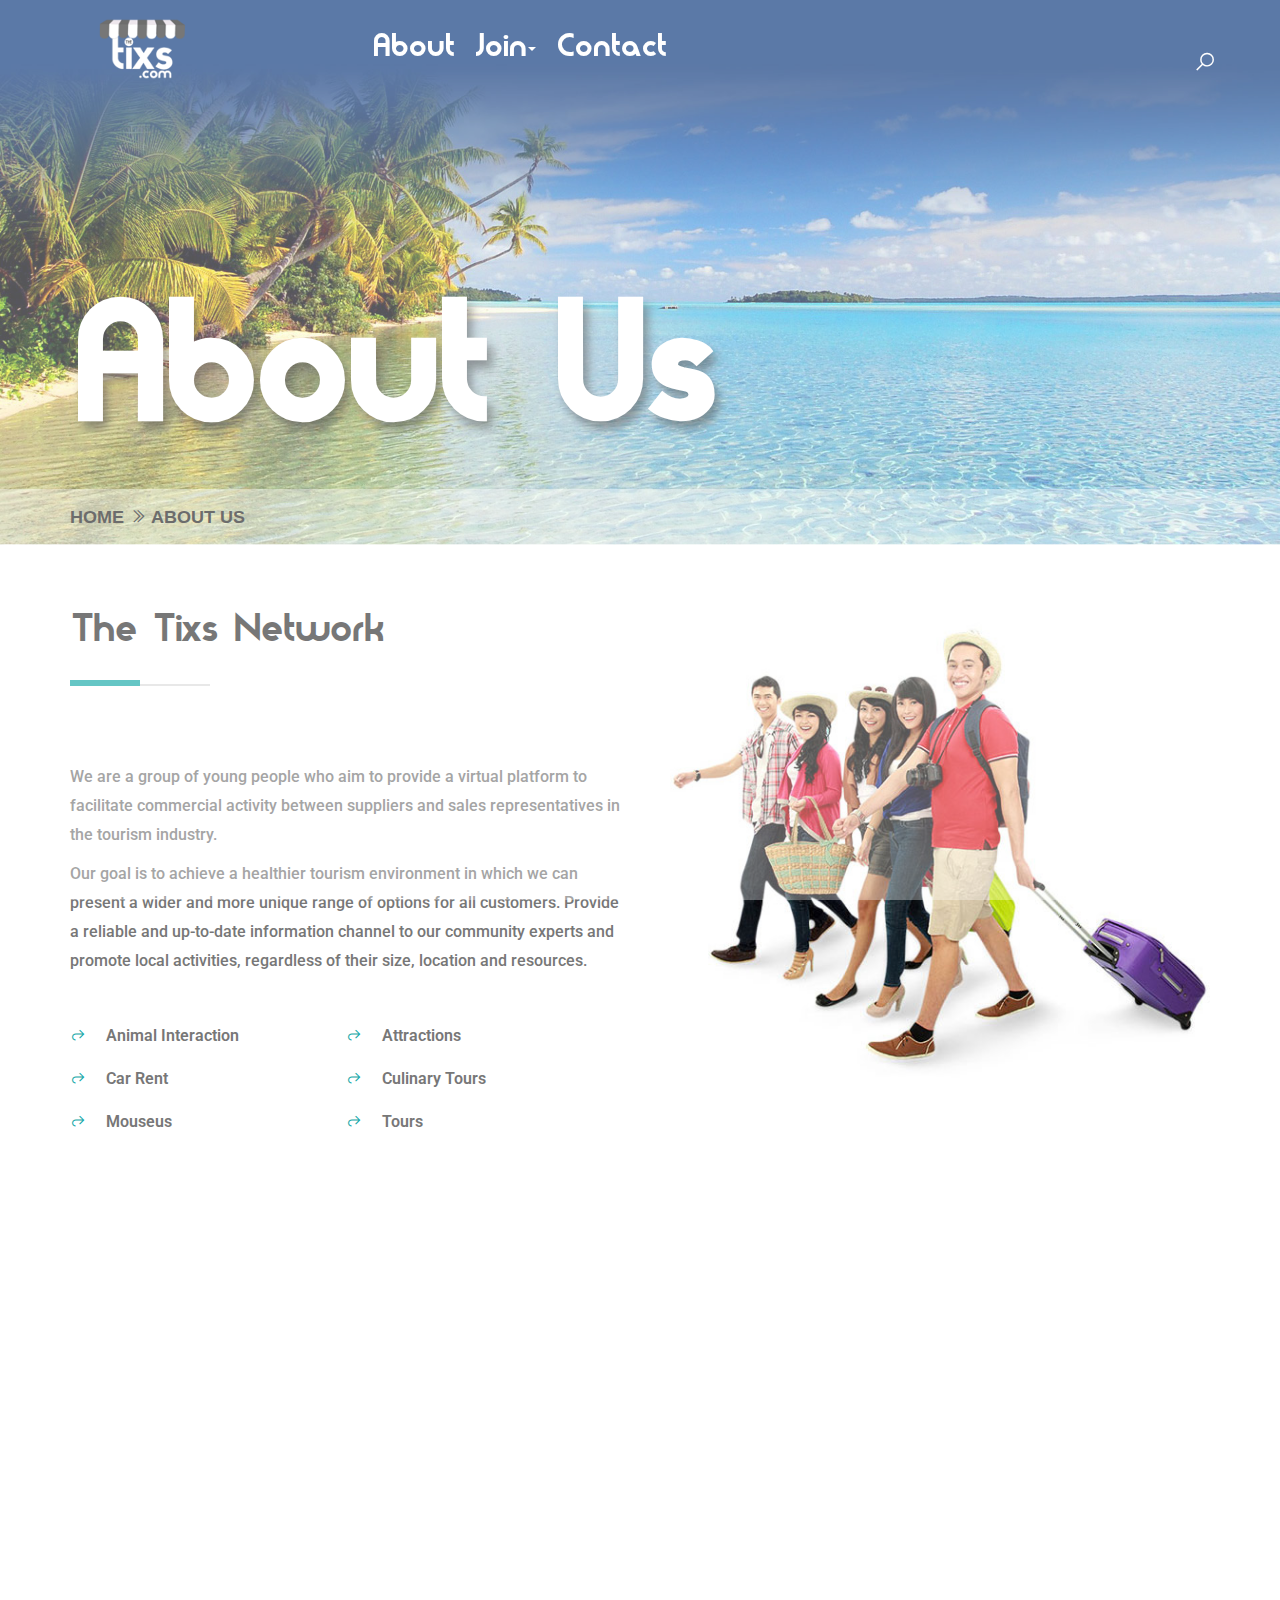
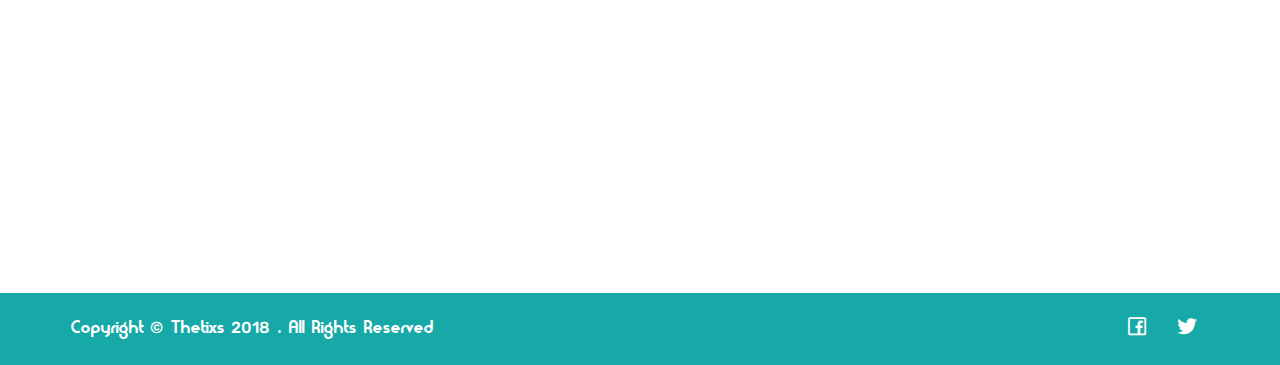
==== about.html @ 6a5484a9 "look" ====
<!DOCTYPE html>
<html lang="en">

<head>
    <!-- META -->
    <meta charset="utf-8">
    <meta http-equiv="X-UA-Compatible" content="IE=edge">
    <meta name="viewport" content="width=device-width, initial-scale=1">
    <meta name="description" content="TravelCo - Travel Agency Bootstrap Template">
    <meta name="keywords" content=" new, html, bootstrap, new html template, design, creative, clean, modern">
    <meta name="author" content="Nauman Anwar">
    <!-- PAGE TITLE -->
     <title>Thetixs: Find experiences in cities around you. Tours, attractions and activities closer to you, put together by locals.</title>
    <!-- BOOTSTRAP CSS -->
    <link rel="stylesheet" href="assets/css/bootstrap.min.css">
    <!-- ALL GOOGLE FONTS -->
    <link href="https://fonts.googleapis.com/css?family=Rubik:300,500,900" rel="stylesheet">
    <link href="https://fonts.googleapis.com/css?family=Arimo" rel="stylesheet">
    <link href="https://fonts.googleapis.com/css?family=Roboto" rel="stylesheet">
    <!-- FONT AWESOME CSS -->
    <link rel="stylesheet" href="assets/fonts/line-awesome-font-awesome.min.css">
    <!-- OWL CAROSEL CSS -->
    <link rel="stylesheet" href="assets/owlcarousel/css/owl.carousel.css">
    <link rel="stylesheet" href="assets/owlcarousel/css/owl.theme.css">
    <link rel="stylesheet" href="assets/css/owl.carousel.min.css">
        <!-- MAGNIFIC CSS -->
    <link rel="stylesheet" href="assets/css/magnific-popup.css">
    <!-- ANIMATE CSS -->
    <link rel="stylesheet" href="assets/css/animate.min.css">
    <!-- hover -->
    <link rel="stylesheet" href="assets/css/bootstrap-dropdownhover.css">
    <!-- MAIN STYLE CSS -->
    <link rel="stylesheet" href="assets/css/venobox.css" type="text/css" media="screen" />
    <link rel="stylesheet" href="assets/css/style.css">
    <!-- color STYLE CSS -->
    <link rel="stylesheet" href="assets/css/color-switcher.css">
    <!-- RESPONSIVE CSS -->
    <link rel="stylesheet" href="assets/css/responsive.css">
    <!-- HTML5 shim and Respond.js IE8 support of HTML5 elements and media queries -->
    <!-- WARNING: Respond.js doesn't work if you view the page via file:// -->
    <!--[if lt IE 9]>
          <script src="https://oss.maxcdn.com/html5shiv/3.7.2/html5shiv.min.js"></script>
          <script src="https://oss.maxcdn.com/respond/1.4.2/respond.min.js"></script>
    <![endif]-->
</head>

<body>
    <!-- START PRELOADER AREA-->
   <div class="preloader-area">
        <div class="spinner">
            <!-- <i class="fa fa-plane" aria-hidden="true"></i> -->
            <h2>Loading... </h2>
        </div>
    </div>
    <!-- END PRELOADER AREA -->
    <!-- START HOMEPAGE DESIGN AREA -->
    <header id="home" class="welcome-area">
        <div class="header-top-area inner-page-htop">
            <div class="container">
                <div class="row">
                    <div class="col-md-3">
                        <!-- START LOGO DESIGN AREA -->
                        <div class="logo">
                            <a href="index.html">
                                <img class="innper-page-logo" src="assets/images/logo.png" alt="image">
                            </a>
                        </div>
                        <!-- END LOGO DESIGN AREA -->
                    </div>
                    <div class="col-md-9">
                        <!-- START MENU DESIGN AREA -->
                         <div class="mainmenu">
                            <div class="navbar navbar-nobg">
                                <div class="navbar-header">
                                    <button type="button" class="navbar-toggle" data-toggle="collapse" data-target=".navbar-collapse">
                                        <span class="sr-only">Toggle navigation</span>
                                        <span class="icon-bar"></span>
                                        <span class="icon-bar"></span>
                                        <span class="icon-bar"></span>
                                    </button>
                                </div>
                                <div class="navbar-collapse collapse no-padding">
                                    <ul class="nav navbar-nav navbar-left">
                               
                                          <li  class="dropdown "><a href="about.html"  style="font-size:29px;font-family:moderna;">About</a></li>




                                        <li class="dropdown"><a data-toggle="dropdown" class="dropdown-toggle" href="#" style="font-size:29px;font-family:moderna;">Join<span class="caret"></span></a>
                                            <ul class="dropdown-menu">
                                                <li><a href="gallery.html">Customer</a></li>
                                                <li><a href="gallery.html">Affiliate</a></li>
                                                <li><a href="gallery.html">Partner</a></li>
                                               
                                            </ul>
                                        </li>



                                          <li  class="dropdown "><a href="contact.html"  style="font-size:29px;font-family:moderna;">Contact</a></li>
                                   
                                        
                                    </ul>
                                    <ul class="nav navbar-nav navbar-right popup">
                                        <li><a href="#test-search" class="popup-with-zoom-anim" id="opensearch"><i class="fa fa-search"></i></a></li>
                                        <span id="myOverlay" class="overlay overlay_home1">
                                          <span class="closebtn" id="btnclose" title="Close Overlay">x</span>
                                        <span class="overlay-content">
                                            <form action="action_page.php">
                                              <input type="text" placeholder="Search.." name="search">
                                              <button type="submit"><i class="fa fa-search"></i></button>
                                            </form>
                                          </span>
                                        </span>
                                    </ul>
                                </div>                            </div>
                        </div>
                        <!-- END MENU DESIGN AREA -->
                    </div>
                </div>
            </div>
        </div>
        <!-- Start banner -->
        <div class="inner-page-header">
            <img src="assets/images/bg/aboutbg.jpg" alt="Inner Page Header" class="full-width">
            <div class="title-breadcrumb">
                <div class="container">
                    <div class="page-sub-title">
                      <!--   <h4>About TravelCo</h4> -->
                    </div>
                    <div class="site-page-header clear-fix">
                        <div class="site-title">
                            <h2>About Us</h2>
                        </div>
                    </div>
                    <div class="site-page-breadcrumb">
                        <span>
                            <a style="" href="#">Home </a> 
                            <i class="fa fa-angle-double-right"></i> About Us
                        </span>
                    </div>
                </div>
            </div>
        </div>
        <!-- End banner -->
    </header>
    <!-- / END HOMEPAGE DESIGN AREA -->
    <section id="aboutus" class="about-area section-padding">
        <div class="container">
            <div class="row">
                <div class="col-md-6 col-sm-12 about_para">
                    <div class="section-title ">
                        <h2>The Tixs Network</h2>
                        <div class="title-separator-outer ">
                            <div class="title-separator bg-primary style-liner"></div>
                        </div>
                    </div>
                    <p>We are a group of young people who aim to provide a virtual platform to facilitate commercial activity between suppliers and sales representatives in the tourism industry.</p>
                    <p>Our goal is to achieve a healthier tourism environment in which we can present a wider and more unique range of options for all customers. Provide a reliable and up-to-date information channel to our community experts and promote local activities, regardless of their size, location and resources.</p>
                    <ul class="aboutfeature">
                        <li><i class="fa fa-mail-forward"></i>Animal interaction</li>
                        <li><i class="fa fa-mail-forward"></i>Attractions</li>
                        <li><i class="fa fa-mail-forward"></i>Car Rent</li>
                        <li><i class="fa fa-mail-forward"></i>Culinary tours</li>
                        <li><i class="fa fa-mail-forward"></i>Mouseus</li>
                        <li><i class="fa fa-mail-forward"></i>Tours</li>
                      
                    </ul>
                </div>
                <div class="col-md-6 col-sm-12">
                    <img alt="image" src="assets/images/about.jpg">
                </div>
            </div>
        </div>
    </section>
    <!-- START SERVICE DESIGN AREA -->
    <section id="service" class="service-area section-padding">
        <div class="container">
            <div class="row">
                <!-- START SINGLE SERVICE DESIGN AREA -->
                <div class="col-md-4 col-sm-6 col-xs-12 wow fadeInDown" data-wow-delay=".2s">
                    <div class="single-service">
                        <div class="service-icon"><i class="fa fa-bookmark" aria-hidden="true"></i>
                        </div>
                        <h4>Personalized matching</h4>
                        <p>Duis aute irure dolor in reprehenderit in voluptate velit esse cillum dolore eu fugiat nulla pariatur. </p>
                    </div>
                </div>
                <!-- / END SINGLE SERVICE DESIGN AREA -->
                <!-- START SINGLE SERVICE DESIGN AREA -->
                <div class="col-md-4 col-sm-6 col-xs-12 wow fadeInDown" data-wow-delay=".4s">
                    <div class="single-service">
                        <div class="service-icon"><i class="fa fa-cubes" aria-hidden="true"></i>
                        </div>
                        <h4>wide variety of destinations</h4>
                        <p>Duis aute irure dolor in reprehenderit in voluptate velit esse cillum dolore eu fugiat nulla pariatur. </p>
                    </div>
                </div>
                <!-- / END SINGLE SERVICE DESIGN AREA -->
                <!-- START SINGLE SERVICE DESIGN AREA -->
                <div class="col-md-4 col-sm-6 col-xs-12 wow fadeInDown" data-wow-delay=".6s">
                    <div class="single-service">
                        <div class="service-icon"><i class="fa fa-archive" aria-hidden="true"></i>
                        </div>
                        <h4>highly qualified service</h4>
                        <p>Duis aute irure dolor in reprehenderit in voluptate velit esse cillum dolore eu fugiat nulla pariatur. </p>
                    </div>
                </div>
                <!-- / END SINGLE SERVICE DESIGN AREA -->
                <!-- START SINGLE SERVICE DESIGN AREA -->
                <div class="col-md-4 col-sm-6 col-xs-12 wow fadeInDown" data-wow-delay=".8s">
                    <div class="single-service">
                        <div class="service-icon"><i class="fa fa-bar-chart" aria-hidden="true"></i>
                        </div>
                        <h4>Handpicked Hotels</h4>
                        <p>Duis aute irure dolor in reprehenderit in voluptate velit esse cillum dolore eu fugiat nulla pariatur. </p>
                    </div>
                </div>
                <!-- / END SINGLE SERVICE DESIGN AREA -->
                <!-- START SINGLE SERVICE DESIGN AREA -->
                <div class="col-md-4 col-sm-6 col-xs-12 wow fadeInDown" data-wow-delay="1s">
                    <div class="single-service">
                        <div class="service-icon"><i class="fa fa-umbrella" aria-hidden="true"></i>
                        </div>
                        <h4>Best Price Guarantee</h4>
                        <p>Duis aute irure dolor in reprehenderit in voluptate velit esse cillum dolore eu fugiat nulla pariatur. </p>
                    </div>
                </div>
                <!-- / END SINGLE SERVICE DESIGN AREA -->
                <!-- START SINGLE SERVICE DESIGN AREA -->
                <div class="col-md-4 col-sm-6 col-xs-12 wow fadeInDown" data-wow-delay="1.2s">
                    <div class="single-service">
                        <div class="service-icon"><i class="fa fa-users" aria-hidden="true"></i>
                        </div>
                        <h4>24/7 support</h4>
                        <p>Duis aute irure dolor in reprehenderit in voluptate velit esse cillum dolore eu fugiat nulla pariatur. </p>
                    </div>
                </div>
                <!-- / END SINGLE SERVICE DESIGN AREA -->
            </div>
        </div>
    </section>
    <!-- / END SERVICE DESIGN AREA -->
    <!-- START TOUR PLACE DESIGN AREA -->
  
    <!-- / END  TOUR PLACE DESIGN AREA -->
    <!-- START COMPANY DESIGN AREA -->
  
    <!-- / END COMPANY DESIGN AREA -->
    <!-- START FOOTER DESIGN AREA -->
    <footer class="footer-area">
    
        <div class="footer-bottom">
            <div class="container">
                <div class="row">
                    <div class="col-md-6">
                        <div class="footer-text left-align">
                             <h6>copyright <span style="font-family:Rubik;"> &copy;</span> Thetixs <span style="font-family:Rubik;"> 2018</span> . all rights Reserved</h6>
                        </div>
                    </div>
                    <div class="col-md-6 right-align">
                        <ul class="footer-social">
                            <li><a href=""><i class="fa fa-facebook"></i></a></li>
                            <!-- <li><a href=""><i class="fa fa-google-plus"></i></a></li> -->
                            <li><a href=""><i class="fa fa-twitter"></i></a></li>
                            <!-- <li><a href=""><i class="fa fa-behance"></i></a></li> -->
                        </ul>
                    </div>
                </div>
            </div>
        </div>
    </footer>
    <!-- / END CONTACT DETAILS DESIGN AREA -->
    <!-- START SCROOL UP DESIGN AREA -->
    <div class="scroll-to-up">
        <div class="scrollup">
            <span class="fa fa-chevron-up"></span>
        </div>
    </div>
    <!-- / END SCROOL UP DESIGN AREA -->
    <!-- LATEST JQUERY -->
    <script src="assets/js/jquery.min.js"></script>
    <!-- BOOTSTRAP JS -->
    <script src="assets/js/bootstrap.min.js"></script>
    <!-- OWL CAROUSEL JS  -->
    <script src="assets/owlcarousel/js/owl.carousel.mini.js"></script>
    <!-- MAGNIFICANT JS -->
    <script src="assets/js/jquery.magnific-popup.min.js"></script>
    <!-- STEALLER JS -->
    <script src="assets/js/jquery.stellar.min.js"></script>
    <!-- MAGNIFICANT JS -->
    <script src="assets/js/isotope.min.js"></script>
    <!--Image Loded JS-->
    <script src="assets/js/images-loded.min.js"></script>
    <!--Image Loded JS-->
    <script src="assets/js/bootstrap-dropdownhover.js"></script>
    <!-- WOW JS -->
    <script src="assets/js/wow.min.js"></script>
    <!-- CONTCAT FORM JS -->
    <script src="assets/js/form-contact.js"></script>
    <script src="assets/js/venobox.min.js"></script>
<!-- scripts js -->
    <script src="assets/js/scripts.js"></script>
    
</body>

</html>
---- assets/css/venobox.css ----
/* ------ venobox.css --------*/
.vbox-overlay *, .vbox-overlay *:before, .vbox-overlay *:after{
    -webkit-backface-visibility: hidden;
    -webkit-box-sizing:border-box;
    -moz-box-sizing:border-box;
    box-sizing:border-box;

}
.vbox-overlay{
    display: -webkit-flex;
    display: flex;
    -webkit-flex-direction: column;
    flex-direction: column;
    -webkit-justify-content: center;
    justify-content: center;
    -webkit-align-items: center;
    align-items: center;
    position: fixed;
    left: 0;
    top: 0;
    bottom: 0;
    right: 0;
    z-index: 1040;
    -webkit-transform:translateZ(1000px);
    transform: translateZ(1000px);
    transform-style: preserve-3d;
}

/* ----- navigation ----- */
.vbox-title{
    width: 100%;
    height: 40px;
    float: left;
    text-align: center;
    line-height: 28px;
    font-size: 12px;
    padding: 6px 40px;
    overflow: hidden;
    position: fixed;
    display: none;
    left: 0;
    z-index: 1050;
}
.vbox-close{
    cursor: pointer;
    position: fixed;
    top: -1px;
    right: 0;
    width: 50px;
    height: 40px;
    padding: 6px;
    display: block;
    background-position:10px center;
    overflow: hidden;
    font-size: 24px;
    line-height: 1;
    text-align: center;
    z-index: 1050;
}
.vbox-num{
    cursor: pointer;
    position: fixed;
    left: 0;
    height: 40px;
    display: block;
    overflow: hidden;
    line-height: 28px;
    font-size: 12px;
    padding: 6px 10px;
    display: none;
    z-index: 1050;
}
/* ----- navigation ARROWS ----- */
.vbox-next, .vbox-prev{
    position: fixed;
    top: 50%;
    margin-top: -15px;
    overflow: hidden;
    cursor: pointer;
    display: block;
    width: 45px;
    height: 45px;
    z-index: 1050;
}
.vbox-next span, .vbox-prev span{
    position: relative;
    width: 20px;
    height: 20px;
    border: 2px solid transparent;
    border-top-color: #B6B6B6;
    border-right-color: #B6B6B6;
    text-indent: -100px;
    position: absolute;
    top: 8px;
    display: block;
}
.vbox-prev{
    left: 15px;
}
.vbox-next{
    right: 15px;
}
.vbox-prev span{
    left: 10px;
    -ms-transform: rotate(-135deg);
    -webkit-transform: rotate(-135deg);
    transform: rotate(-135deg);
}
.vbox-next span{
    -ms-transform: rotate(45deg);
    -webkit-transform: rotate(45deg);
    transform: rotate(45deg);
    right: 10px;
}
/* ------- inline window ------ */
.vbox-inline{
    width: 420px;
    height: 315px;
    height: 70vh;
    padding: 10px;
    background: #fff;
    margin: 0 auto;
    overflow: auto;
    text-align: left;
}
/* ------- Video & iFrames window ------ */
.venoframe{
    max-width: 100%;
    width: 100%;
    border: none;
    width: 100%;
    height: 260px;
    height: 70vh;
}
.venoframe.vbvid{
    height: 260px;
}
@media (min-width: 768px) {
    .venoframe, .vbox-inline{
        width: 90%;
        height: 360px;
        height: 70vh;
    }
    .venoframe.vbvid{
        width: 640px;
        height: 360px;
    }
}
@media (min-width: 992px) {
    .venoframe, .vbox-inline{
        max-width: 1200px;
        width: 80%;
        height: 540px;
        height: 70vh;
    }
    .venoframe.vbvid{
        width: 960px;
        height: 540px;
    }
}
/* 
Please do NOT edit this part! 
or at least read this note: http://i.imgur.com/7C0ws9e.gif
*/
.vbox-open{
    overflow: hidden;
}
.vbox-container{
    position: absolute;
    left: 0;
    right: 0;
    top: 0;
    bottom: 0;
    overflow-x: hidden;
    overflow-y: scroll;
    overflow-scrolling: touch;
    -webkit-overflow-scrolling: touch;
    z-index: 20;
    max-height: 100%;

}

.vbox-content{
    text-align: center;
    float: left;
    width: 100%;
    position: relative;
    overflow: hidden;
    padding: 20px 10px;
}
.vbox-container img{
    max-width: 100%;
    height: auto;
}
.figlio{
    box-shadow: 0 0 12px rgba(0,0,0,0.19), 0 6px 6px rgba(0,0,0,0.23);
    max-width: 100%;
    text-align: initial;
}
img.figlio{
    -webkit-user-select: none;
-khtml-user-select: none;
-moz-user-select: none;
-o-user-select: none;
user-select: none;
}
.vbox-content.swipe-left{
    margin-left: -200px !important;
}
.vbox-content.swipe-right{
    margin-left: 200px !important;
}
.animated{
    webkit-transition: margin 300ms ease-out;
    transition: margin 300ms ease-out;
}
.animate-in{
    opacity: 1;
}
.animate-out{
    opacity: 0;
}
/* ---------- preloader ----------
 * SPINKIT 
 * http://tobiasahlin.com/spinkit/
-------------------------------- */
.sk-double-bounce,.sk-rotating-plane{width:40px;height:40px;margin:40px auto}.sk-rotating-plane{background-color:#333;-webkit-animation:sk-rotatePlane 1.2s infinite ease-in-out;animation:sk-rotatePlane 1.2s infinite ease-in-out}@-webkit-keyframes sk-rotatePlane{0%{-webkit-transform:perspective(120px) rotateX(0) rotateY(0);transform:perspective(120px) rotateX(0) rotateY(0)}50%{-webkit-transform:perspective(120px) rotateX(-180.1deg) rotateY(0);transform:perspective(120px) rotateX(-180.1deg) rotateY(0)}100%{-webkit-transform:perspective(120px) rotateX(-180deg) rotateY(-179.9deg);transform:perspective(120px) rotateX(-180deg) rotateY(-179.9deg)}}@keyframes sk-rotatePlane{0%{-webkit-transform:perspective(120px) rotateX(0) rotateY(0);transform:perspective(120px) rotateX(0) rotateY(0)}50%{-webkit-transform:perspective(120px) rotateX(-180.1deg) rotateY(0);transform:perspective(120px) rotateX(-180.1deg) rotateY(0)}100%{-webkit-transform:perspective(120px) rotateX(-180deg) rotateY(-179.9deg);transform:perspective(120px) rotateX(-180deg) rotateY(-179.9deg)}}.sk-double-bounce{position:relative}.sk-double-bounce .sk-child{width:100%;height:100%;border-radius:50%;background-color:#333;opacity:.6;position:absolute;top:0;left:0;-webkit-animation:sk-doubleBounce 2s infinite ease-in-out;animation:sk-doubleBounce 2s infinite ease-in-out}.sk-chasing-dots .sk-child,.sk-spinner-pulse,.sk-three-bounce .sk-child{background-color:#333;border-radius:100%}.sk-double-bounce .sk-double-bounce2{-webkit-animation-delay:-1s;animation-delay:-1s}@-webkit-keyframes sk-doubleBounce{0%,100%{-webkit-transform:scale(0);transform:scale(0)}50%{-webkit-transform:scale(1);transform:scale(1)}}@keyframes sk-doubleBounce{0%,100%{-webkit-transform:scale(0);transform:scale(0)}50%{-webkit-transform:scale(1);transform:scale(1)}}.sk-wave{margin:40px auto;width:50px;height:40px;text-align:center;font-size:10px}.sk-wave .sk-rect{background-color:#333;height:100%;width:6px;display:inline-block;-webkit-animation:sk-waveStretchDelay 1.2s infinite ease-in-out;animation:sk-waveStretchDelay 1.2s infinite ease-in-out}.sk-wave .sk-rect1{-webkit-animation-delay:-1.2s;animation-delay:-1.2s}.sk-wave .sk-rect2{-webkit-animation-delay:-1.1s;animation-delay:-1.1s}.sk-wave .sk-rect3{-webkit-animation-delay:-1s;animation-delay:-1s}.sk-wave .sk-rect4{-webkit-animation-delay:-.9s;animation-delay:-.9s}.sk-wave .sk-rect5{-webkit-animation-delay:-.8s;animation-delay:-.8s}@-webkit-keyframes sk-waveStretchDelay{0%,100%,40%{-webkit-transform:scaleY(.4);transform:scaleY(.4)}20%{-webkit-transform:scaleY(1);transform:scaleY(1)}}@keyframes sk-waveStretchDelay{0%,100%,40%{-webkit-transform:scaleY(.4);transform:scaleY(.4)}20%{-webkit-transform:scaleY(1);transform:scaleY(1)}}.sk-wandering-cubes{margin:40px auto;width:40px;height:40px;position:relative}.sk-wandering-cubes .sk-cube{background-color:#333;width:10px;height:10px;position:absolute;top:0;left:0;-webkit-animation:sk-wanderingCube 1.8s ease-in-out -1.8s infinite both;animation:sk-wanderingCube 1.8s ease-in-out -1.8s infinite both}.sk-chasing-dots,.sk-spinner-pulse{width:40px;height:40px;margin:40px auto}.sk-wandering-cubes .sk-cube2{-webkit-animation-delay:-.9s;animation-delay:-.9s}@-webkit-keyframes sk-wanderingCube{0%{-webkit-transform:rotate(0);transform:rotate(0)}25%{-webkit-transform:translateX(30px) rotate(-90deg) scale(.5);transform:translateX(30px) rotate(-90deg) scale(.5)}50%{-webkit-transform:translateX(30px) translateY(30px) rotate(-179deg);transform:translateX(30px) translateY(30px) rotate(-179deg)}50.1%{-webkit-transform:translateX(30px) translateY(30px) rotate(-180deg);transform:translateX(30px) translateY(30px) rotate(-180deg)}75%{-webkit-transform:translateX(0) translateY(30px) rotate(-270deg) scale(.5);transform:translateX(0) translateY(30px) rotate(-270deg) scale(.5)}100%{-webkit-transform:rotate(-360deg);transform:rotate(-360deg)}}@keyframes sk-wanderingCube{0%{-webkit-transform:rotate(0);transform:rotate(0)}25%{-webkit-transform:translateX(30px) rotate(-90deg) scale(.5);transform:translateX(30px) rotate(-90deg) scale(.5)}50%{-webkit-transform:translateX(30px) translateY(30px) rotate(-179deg);transform:translateX(30px) translateY(30px) rotate(-179deg)}50.1%{-webkit-transform:translateX(30px) translateY(30px) rotate(-180deg);transform:translateX(30px) translateY(30px) rotate(-180deg)}75%{-webkit-transform:translateX(0) translateY(30px) rotate(-270deg) scale(.5);transform:translateX(0) translateY(30px) rotate(-270deg) scale(.5)}100%{-webkit-transform:rotate(-360deg);transform:rotate(-360deg)}}.sk-spinner-pulse{-webkit-animation:sk-pulseScaleOut 1s infinite ease-in-out;animation:sk-pulseScaleOut 1s infinite ease-in-out}@-webkit-keyframes sk-pulseScaleOut{0%{-webkit-transform:scale(0);transform:scale(0)}100%{-webkit-transform:scale(1);transform:scale(1);opacity:0}}@keyframes sk-pulseScaleOut{0%{-webkit-transform:scale(0);transform:scale(0)}100%{-webkit-transform:scale(1);transform:scale(1);opacity:0}}.sk-chasing-dots{position:relative;text-align:center;-webkit-animation:sk-chasingDotsRotate 2s infinite linear;animation:sk-chasingDotsRotate 2s infinite linear}.sk-chasing-dots .sk-child{width:60%;height:60%;display:inline-block;position:absolute;top:0;-webkit-animation:sk-chasingDotsBounce 2s infinite ease-in-out;animation:sk-chasingDotsBounce 2s infinite ease-in-out}.sk-chasing-dots .sk-dot2{top:auto;bottom:0;-webkit-animation-delay:-1s;animation-delay:-1s}@-webkit-keyframes sk-chasingDotsRotate{100%{-webkit-transform:rotate(360deg);transform:rotate(360deg)}}@keyframes sk-chasingDotsRotate{100%{-webkit-transform:rotate(360deg);transform:rotate(360deg)}}@-webkit-keyframes sk-chasingDotsBounce{0%,100%{-webkit-transform:scale(0);transform:scale(0)}50%{-webkit-transform:scale(1);transform:scale(1)}}@keyframes sk-chasingDotsBounce{0%,100%{-webkit-transform:scale(0);transform:scale(0)}50%{-webkit-transform:scale(1);transform:scale(1)}}.sk-three-bounce{margin:40px auto;width:80px;text-align:center}.sk-three-bounce .sk-child{width:20px;height:20px;display:inline-block;-webkit-animation:sk-three-bounce 1.4s ease-in-out 0s infinite both;animation:sk-three-bounce 1.4s ease-in-out 0s infinite both}.sk-circle .sk-child:before,.sk-fading-circle .sk-circle:before{display:block;border-radius:100%;content:'';background-color:#333}.sk-three-bounce .sk-bounce1{-webkit-animation-delay:-.32s;animation-delay:-.32s}.sk-three-bounce .sk-bounce2{-webkit-animation-delay:-.16s;animation-delay:-.16s}@-webkit-keyframes sk-three-bounce{0%,100%,80%{-webkit-transform:scale(0);transform:scale(0)}40%{-webkit-transform:scale(1);transform:scale(1)}}@keyframes sk-three-bounce{0%,100%,80%{-webkit-transform:scale(0);transform:scale(0)}40%{-webkit-transform:scale(1);transform:scale(1)}}.sk-circle{margin:40px auto;width:40px;height:40px;position:relative}.sk-circle .sk-child{width:100%;height:100%;position:absolute;left:0;top:0}.sk-circle .sk-child:before{margin:0 auto;width:15%;height:15%;-webkit-animation:sk-circleBounceDelay 1.2s infinite ease-in-out both;animation:sk-circleBounceDelay 1.2s infinite ease-in-out both}.sk-circle .sk-circle2{-webkit-transform:rotate(30deg);-ms-transform:rotate(30deg);transform:rotate(30deg)}.sk-circle .sk-circle3{-webkit-transform:rotate(60deg);-ms-transform:rotate(60deg);transform:rotate(60deg)}.sk-circle .sk-circle4{-webkit-transform:rotate(90deg);-ms-transform:rotate(90deg);transform:rotate(90deg)}.sk-circle .sk-circle5{-webkit-transform:rotate(120deg);-ms-transform:rotate(120deg);transform:rotate(120deg)}.sk-circle .sk-circle6{-webkit-transform:rotate(150deg);-ms-transform:rotate(150deg);transform:rotate(150deg)}.sk-circle .sk-circle7{-webkit-transform:rotate(180deg);-ms-transform:rotate(180deg);transform:rotate(180deg)}.sk-circle .sk-circle8{-webkit-transform:rotate(210deg);-ms-transform:rotate(210deg);transform:rotate(210deg)}.sk-circle .sk-circle9{-webkit-transform:rotate(240deg);-ms-transform:rotate(240deg);transform:rotate(240deg)}.sk-circle .sk-circle10{-webkit-transform:rotate(270deg);-ms-transform:rotate(270deg);transform:rotate(270deg)}.sk-circle .sk-circle11{-webkit-transform:rotate(300deg);-ms-transform:rotate(300deg);transform:rotate(300deg)}.sk-circle .sk-circle12{-webkit-transform:rotate(330deg);-ms-transform:rotate(330deg);transform:rotate(330deg)}.sk-circle .sk-circle2:before{-webkit-animation-delay:-1.1s;animation-delay:-1.1s}.sk-circle .sk-circle3:before{-webkit-animation-delay:-1s;animation-delay:-1s}.sk-circle .sk-circle4:before{-webkit-animation-delay:-.9s;animation-delay:-.9s}.sk-circle .sk-circle5:before{-webkit-animation-delay:-.8s;animation-delay:-.8s}.sk-circle .sk-circle6:before{-webkit-animation-delay:-.7s;animation-delay:-.7s}.sk-circle .sk-circle7:before{-webkit-animation-delay:-.6s;animation-delay:-.6s}.sk-circle .sk-circle8:before{-webkit-animation-delay:-.5s;animation-delay:-.5s}.sk-circle .sk-circle9:before{-webkit-animation-delay:-.4s;animation-delay:-.4s}.sk-circle .sk-circle10:before{-webkit-animation-delay:-.3s;animation-delay:-.3s}.sk-circle .sk-circle11:before{-webkit-animation-delay:-.2s;animation-delay:-.2s}.sk-circle .sk-circle12:before{-webkit-animation-delay:-.1s;animation-delay:-.1s}@-webkit-keyframes sk-circleBounceDelay{0%,100%,80%{-webkit-transform:scale(0);transform:scale(0)}40%{-webkit-transform:scale(1);transform:scale(1)}}@keyframes sk-circleBounceDelay{0%,100%,80%{-webkit-transform:scale(0);transform:scale(0)}40%{-webkit-transform:scale(1);transform:scale(1)}}.sk-cube-grid{width:40px;height:40px;margin:40px auto}.sk-cube-grid .sk-cube{width:33.33%;height:33.33%;background-color:#333;float:left;-webkit-animation:sk-cubeGridScaleDelay 1.3s infinite ease-in-out;animation:sk-cubeGridScaleDelay 1.3s infinite ease-in-out}.sk-cube-grid .sk-cube1{-webkit-animation-delay:.2s;animation-delay:.2s}.sk-cube-grid .sk-cube2{-webkit-animation-delay:.3s;animation-delay:.3s}.sk-cube-grid .sk-cube3{-webkit-animation-delay:.4s;animation-delay:.4s}.sk-cube-grid .sk-cube4{-webkit-animation-delay:.1s;animation-delay:.1s}.sk-cube-grid .sk-cube5{-webkit-animation-delay:.2s;animation-delay:.2s}.sk-cube-grid .sk-cube6{-webkit-animation-delay:.3s;animation-delay:.3s}.sk-cube-grid .sk-cube7{-webkit-animation-delay:0ms;animation-delay:0ms}.sk-cube-grid .sk-cube8{-webkit-animation-delay:.1s;animation-delay:.1s}.sk-cube-grid .sk-cube9{-webkit-animation-delay:.2s;animation-delay:.2s}@-webkit-keyframes sk-cubeGridScaleDelay{0%,100%,70%{-webkit-transform:scale3D(1,1,1);transform:scale3D(1,1,1)}35%{-webkit-transform:scale3D(0,0,1);transform:scale3D(0,0,1)}}@keyframes sk-cubeGridScaleDelay{0%,100%,70%{-webkit-transform:scale3D(1,1,1);transform:scale3D(1,1,1)}35%{-webkit-transform:scale3D(0,0,1);transform:scale3D(0,0,1)}}.sk-fading-circle{margin:40px auto;width:40px;height:40px;position:relative}.sk-fading-circle .sk-circle{width:100%;height:100%;position:absolute;left:0;top:0}.sk-fading-circle .sk-circle:before{margin:0 auto;width:15%;height:15%;-webkit-animation:sk-circleFadeDelay 1.2s infinite ease-in-out both;animation:sk-circleFadeDelay 1.2s infinite ease-in-out both}.sk-fading-circle .sk-circle2{-webkit-transform:rotate(30deg);-ms-transform:rotate(30deg);transform:rotate(30deg)}.sk-fading-circle .sk-circle3{-webkit-transform:rotate(60deg);-ms-transform:rotate(60deg);transform:rotate(60deg)}.sk-fading-circle .sk-circle4{-webkit-transform:rotate(90deg);-ms-transform:rotate(90deg);transform:rotate(90deg)}.sk-fading-circle .sk-circle5{-webkit-transform:rotate(120deg);-ms-transform:rotate(120deg);transform:rotate(120deg)}.sk-fading-circle .sk-circle6{-webkit-transform:rotate(150deg);-ms-transform:rotate(150deg);transform:rotate(150deg)}.sk-fading-circle .sk-circle7{-webkit-transform:rotate(180deg);-ms-transform:rotate(180deg);transform:rotate(180deg)}.sk-fading-circle .sk-circle8{-webkit-transform:rotate(210deg);-ms-transform:rotate(210deg);transform:rotate(210deg)}.sk-fading-circle .sk-circle9{-webkit-transform:rotate(240deg);-ms-transform:rotate(240deg);transform:rotate(240deg)}.sk-fading-circle .sk-circle10{-webkit-transform:rotate(270deg);-ms-transform:rotate(270deg);transform:rotate(270deg)}.sk-fading-circle .sk-circle11{-webkit-transform:rotate(300deg);-ms-transform:rotate(300deg);transform:rotate(300deg)}.sk-fading-circle .sk-circle12{-webkit-transform:rotate(330deg);-ms-transform:rotate(330deg);transform:rotate(330deg)}.sk-fading-circle .sk-circle2:before{-webkit-animation-delay:-1.1s;animation-delay:-1.1s}.sk-fading-circle .sk-circle3:before{-webkit-animation-delay:-1s;animation-delay:-1s}.sk-fading-circle .sk-circle4:before{-webkit-animation-delay:-.9s;animation-delay:-.9s}.sk-fading-circle .sk-circle5:before{-webkit-animation-delay:-.8s;animation-delay:-.8s}.sk-fading-circle .sk-circle6:before{-webkit-animation-delay:-.7s;animation-delay:-.7s}.sk-fading-circle .sk-circle7:before{-webkit-animation-delay:-.6s;animation-delay:-.6s}.sk-fading-circle .sk-circle8:before{-webkit-animation-delay:-.5s;animation-delay:-.5s}.sk-fading-circle .sk-circle9:before{-webkit-animation-delay:-.4s;animation-delay:-.4s}.sk-fading-circle .sk-circle10:before{-webkit-animation-delay:-.3s;animation-delay:-.3s}.sk-fading-circle .sk-circle11:before{-webkit-animation-delay:-.2s;animation-delay:-.2s}.sk-fading-circle .sk-circle12:before{-webkit-animation-delay:-.1s;animation-delay:-.1s}@-webkit-keyframes sk-circleFadeDelay{0%,100%,39%{opacity:0}40%{opacity:1}}@keyframes sk-circleFadeDelay{0%,100%,39%{opacity:0}40%{opacity:1}}.sk-folding-cube{margin:40px auto;width:40px;height:40px;position:relative;-webkit-transform:rotateZ(45deg);transform:rotateZ(45deg)}.sk-folding-cube .sk-cube{float:left;width:50%;height:50%;position:relative;-webkit-transform:scale(1.1);-ms-transform:scale(1.1);transform:scale(1.1)}.sk-folding-cube .sk-cube:before{content:'';position:absolute;top:0;left:0;width:100%;height:100%;background-color:#333;-webkit-animation:sk-foldCubeAngle 2.4s infinite linear both;animation:sk-foldCubeAngle 2.4s infinite linear both;-webkit-transform-origin:100% 100%;-ms-transform-origin:100% 100%;transform-origin:100% 100%}.sk-folding-cube .sk-cube2{-webkit-transform:scale(1.1) rotateZ(90deg);transform:scale(1.1) rotateZ(90deg)}.sk-folding-cube .sk-cube3{-webkit-transform:scale(1.1) rotateZ(180deg);transform:scale(1.1) rotateZ(180deg)}.sk-folding-cube .sk-cube4{-webkit-transform:scale(1.1) rotateZ(270deg);transform:scale(1.1) rotateZ(270deg)}.sk-folding-cube .sk-cube2:before{-webkit-animation-delay:.3s;animation-delay:.3s}.sk-folding-cube .sk-cube3:before{-webkit-animation-delay:.6s;animation-delay:.6s}.sk-folding-cube .sk-cube4:before{-webkit-animation-delay:.9s;animation-delay:.9s}@-webkit-keyframes sk-foldCubeAngle{0%,10%{-webkit-transform:perspective(140px) rotateX(-180deg);transform:perspective(140px) rotateX(-180deg);opacity:0}25%,75%{-webkit-transform:perspective(140px) rotateX(0);transform:perspective(140px) rotateX(0);opacity:1}100%,90%{-webkit-transform:perspective(140px) rotateY(180deg);transform:perspective(140px) rotateY(180deg);opacity:0}}@keyframes sk-foldCubeAngle{0%,10%{-webkit-transform:perspective(140px) rotateX(-180deg);transform:perspective(140px) rotateX(-180deg);opacity:0}25%,75%{-webkit-transform:perspective(140px) rotateX(0);transform:perspective(140px) rotateX(0);opacity:1}100%,90%{-webkit-transform:perspective(140px) rotateY(180deg);transform:perspective(140px) rotateY(180deg);opacity:0}}
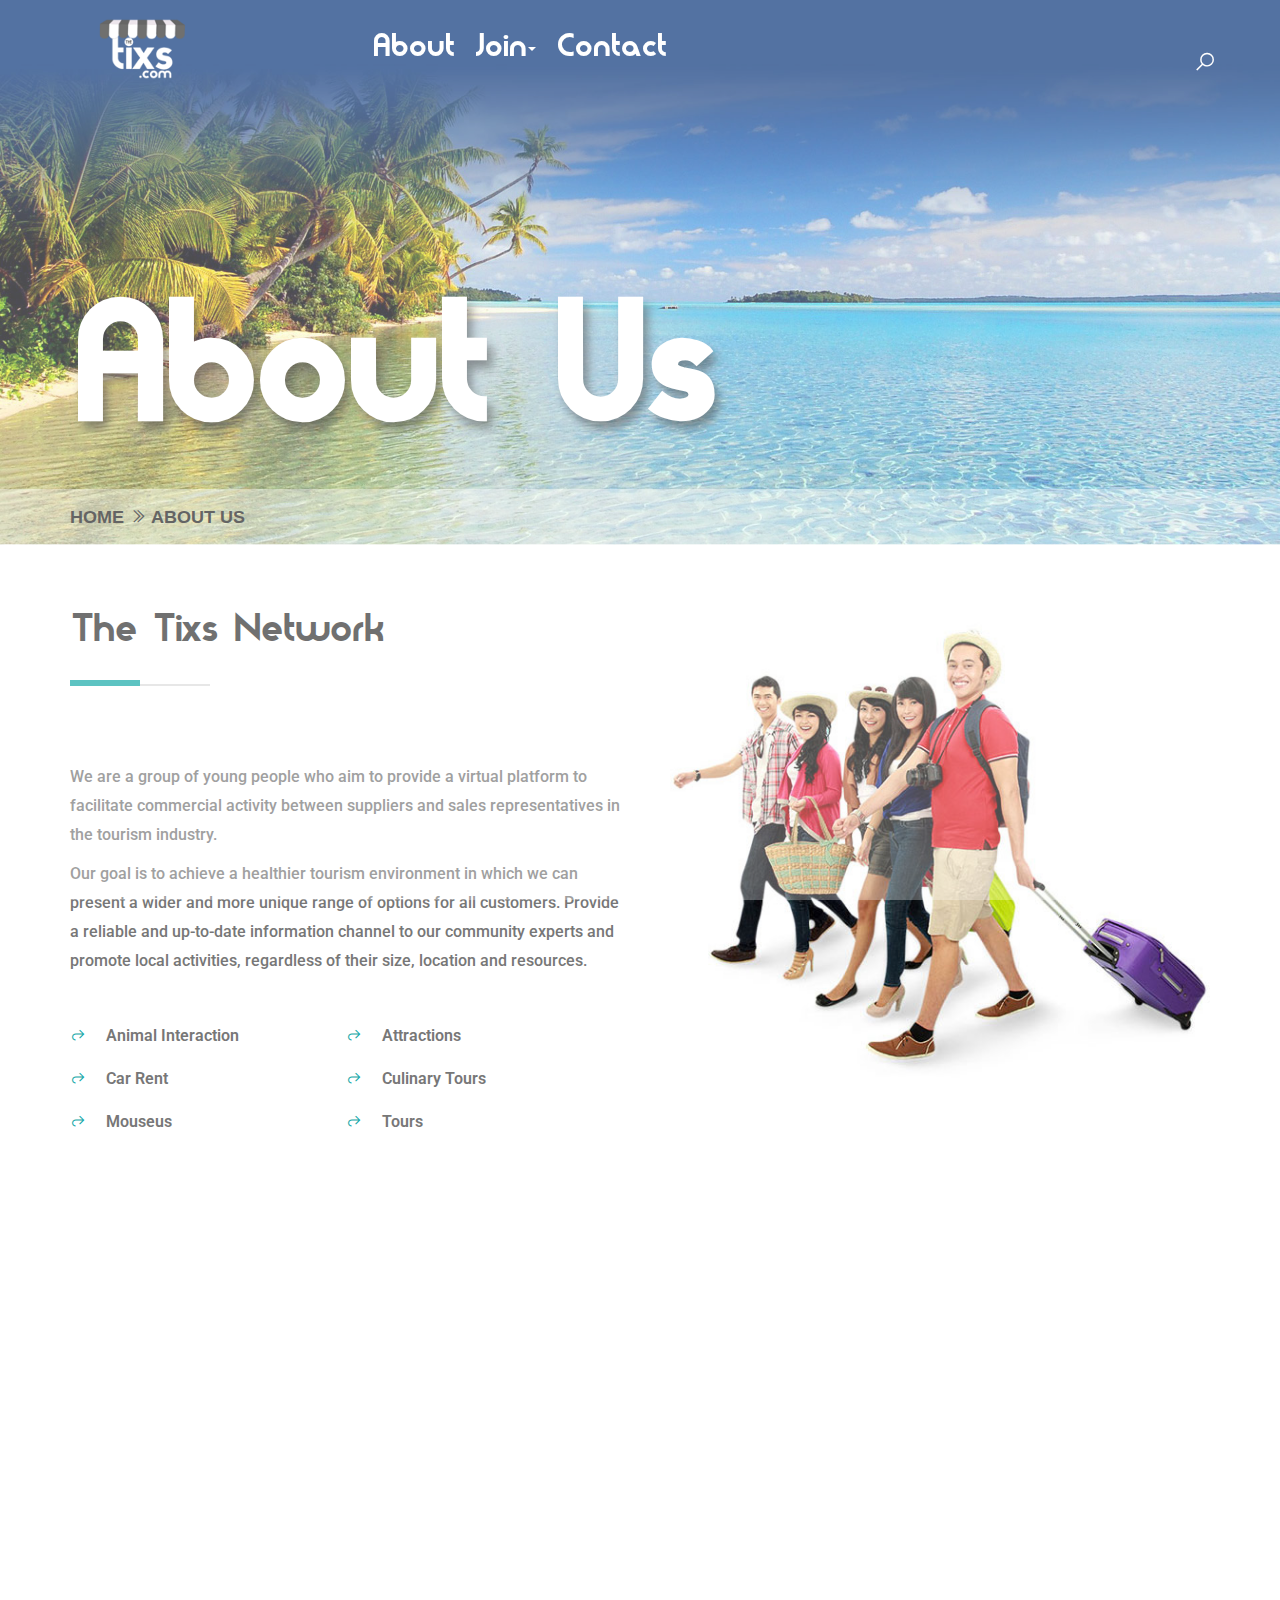
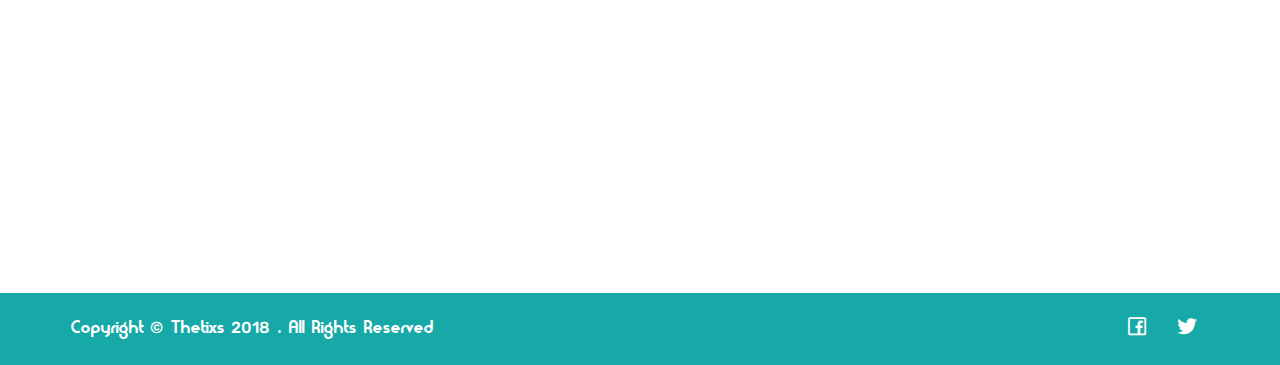
==== commit 9ef76940: "linksC" ====
--- a/about.html
+++ b/about.html
@@ -89,9 +89,9 @@
 
                                         <li class="dropdown"><a data-toggle="dropdown" class="dropdown-toggle" href="#" style="font-size:29px;font-family:moderna;">Join<span class="caret"></span></a>
                                             <ul class="dropdown-menu">
-                                                <li><a href="gallery.html">Customer</a></li>
-                                                <li><a href="gallery.html">Affiliate</a></li>
-                                                <li><a href="gallery.html">Partner</a></li>
+                                                <li><a href="#">Customer</a></li>
+                                                <li><a href="#">Affiliate</a></li>
+                                                <li><a href="#">Partner</a></li>
                                                
                                             </ul>
                                         </li>
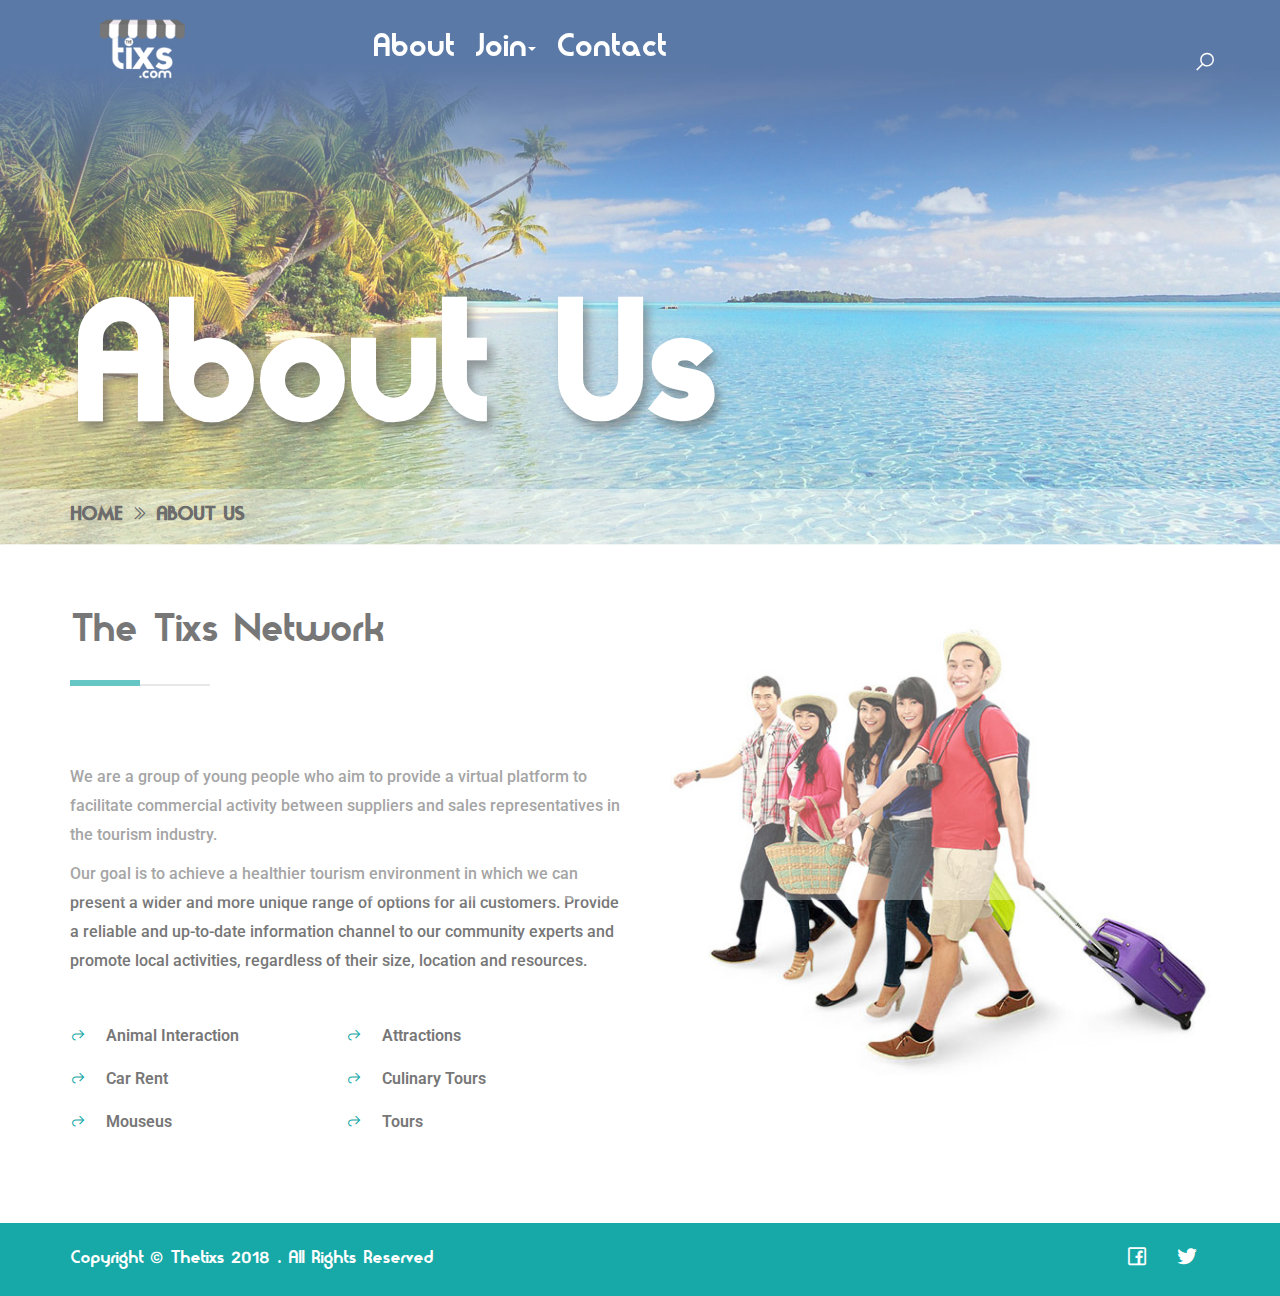
==== commit 4db1e40d: "linksC" ====
--- a/about.html
+++ b/about.html
@@ -135,9 +135,9 @@
                         </div>
                     </div>
                     <div class="site-page-breadcrumb">
-                        <span>
-                            <a style="" href="#">Home </a> 
-                            <i class="fa fa-angle-double-right"></i> About Us
+                        <span style="font-family:moderna;">
+                            <a  href="#"  style="font-family:moderna;">Home </a> 
+                            <i class="fa fa-angle-double-right" ></i> About Us
                         </span>
                     </div>
                 </div>
@@ -175,72 +175,7 @@
         </div>
     </section>
     <!-- START SERVICE DESIGN AREA -->
-    <section id="service" class="service-area section-padding">
-        <div class="container">
-            <div class="row">
-                <!-- START SINGLE SERVICE DESIGN AREA -->
-                <div class="col-md-4 col-sm-6 col-xs-12 wow fadeInDown" data-wow-delay=".2s">
-                    <div class="single-service">
-                        <div class="service-icon"><i class="fa fa-bookmark" aria-hidden="true"></i>
-                        </div>
-                        <h4>Personalized matching</h4>
-                        <p>Duis aute irure dolor in reprehenderit in voluptate velit esse cillum dolore eu fugiat nulla pariatur. </p>
-                    </div>
-                </div>
-                <!-- / END SINGLE SERVICE DESIGN AREA -->
-                <!-- START SINGLE SERVICE DESIGN AREA -->
-                <div class="col-md-4 col-sm-6 col-xs-12 wow fadeInDown" data-wow-delay=".4s">
-                    <div class="single-service">
-                        <div class="service-icon"><i class="fa fa-cubes" aria-hidden="true"></i>
-                        </div>
-                        <h4>wide variety of destinations</h4>
-                        <p>Duis aute irure dolor in reprehenderit in voluptate velit esse cillum dolore eu fugiat nulla pariatur. </p>
-                    </div>
-                </div>
-                <!-- / END SINGLE SERVICE DESIGN AREA -->
-                <!-- START SINGLE SERVICE DESIGN AREA -->
-                <div class="col-md-4 col-sm-6 col-xs-12 wow fadeInDown" data-wow-delay=".6s">
-                    <div class="single-service">
-                        <div class="service-icon"><i class="fa fa-archive" aria-hidden="true"></i>
-                        </div>
-                        <h4>highly qualified service</h4>
-                        <p>Duis aute irure dolor in reprehenderit in voluptate velit esse cillum dolore eu fugiat nulla pariatur. </p>
-                    </div>
-                </div>
-                <!-- / END SINGLE SERVICE DESIGN AREA -->
-                <!-- START SINGLE SERVICE DESIGN AREA -->
-                <div class="col-md-4 col-sm-6 col-xs-12 wow fadeInDown" data-wow-delay=".8s">
-                    <div class="single-service">
-                        <div class="service-icon"><i class="fa fa-bar-chart" aria-hidden="true"></i>
-                        </div>
-                        <h4>Handpicked Hotels</h4>
-                        <p>Duis aute irure dolor in reprehenderit in voluptate velit esse cillum dolore eu fugiat nulla pariatur. </p>
-                    </div>
-                </div>
-                <!-- / END SINGLE SERVICE DESIGN AREA -->
-                <!-- START SINGLE SERVICE DESIGN AREA -->
-                <div class="col-md-4 col-sm-6 col-xs-12 wow fadeInDown" data-wow-delay="1s">
-                    <div class="single-service">
-                        <div class="service-icon"><i class="fa fa-umbrella" aria-hidden="true"></i>
-                        </div>
-                        <h4>Best Price Guarantee</h4>
-                        <p>Duis aute irure dolor in reprehenderit in voluptate velit esse cillum dolore eu fugiat nulla pariatur. </p>
-                    </div>
-                </div>
-                <!-- / END SINGLE SERVICE DESIGN AREA -->
-                <!-- START SINGLE SERVICE DESIGN AREA -->
-                <div class="col-md-4 col-sm-6 col-xs-12 wow fadeInDown" data-wow-delay="1.2s">
-                    <div class="single-service">
-                        <div class="service-icon"><i class="fa fa-users" aria-hidden="true"></i>
-                        </div>
-                        <h4>24/7 support</h4>
-                        <p>Duis aute irure dolor in reprehenderit in voluptate velit esse cillum dolore eu fugiat nulla pariatur. </p>
-                    </div>
-                </div>
-                <!-- / END SINGLE SERVICE DESIGN AREA -->
-            </div>
-        </div>
-    </section>
+  
     <!-- / END SERVICE DESIGN AREA -->
     <!-- START TOUR PLACE DESIGN AREA -->
   
